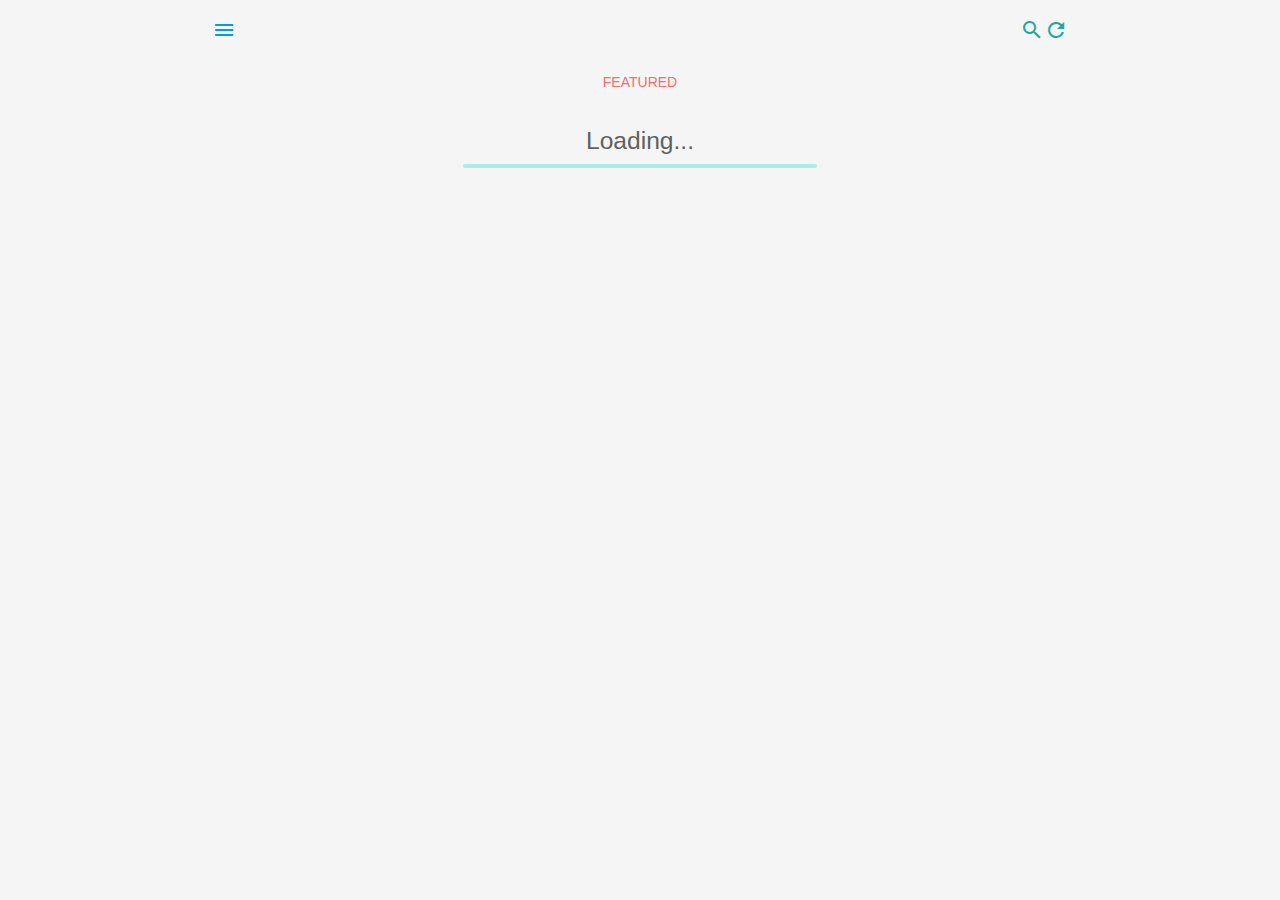
==== index.html @ c97e5a11 "created the basic functionality and ui/ux" ====
<!DOCTYPE html>
<html lang="en">
<head>
  <meta charset="UTF-8">
  <meta name="viewport" content="width=device-width, initial-scale=1.0">
  <meta http-equiv="X-UA-Compatible" content="ie=edge">

  <!-- Compiled and minified CSS -->
  <link rel="stylesheet" href="https://cdnjs.cloudflare.com/ajax/libs/materialize/1.0.0/css/materialize.min.css">
  <!-- Compiled and minified JavaScript -->
  <script src="https://cdnjs.cloudflare.com/ajax/libs/materialize/1.0.0/js/materialize.min.js"></script>
  <link href="https://fonts.googleapis.com/icon?family=Material+Icons" rel="stylesheet">
  
  <title>King Queen</title>

  <link rel="manifest" href="manifest.json">
  <!-- ios support -->
  <link rel="apple-touch-icon" href="icons/favicon-96x96-dunplab-manifest-11928.png">
  <meta name="apple-mobile-web-app-status-bar" contents="#aa7700">
  <!-- <meta name="theme-color" content="#f5f5f5"> -->
  <!-- Chrome, Firefox OS and Opera -->
  <meta name="theme-color" content="#f5f5f5">
  <!-- iOS Safari -->
  <meta name="apple-mobile-web-app-status-bar-style" content="#f5f5f5">
</head>
<body class="grey lighten-4">

  <!-- NAVBAR -->
  <!-- MOBILE SIDENAV -->
  <ul class="sidenav grey lighten-4" id="mobile-demo">
    <li><div class="user-view">
        <div class="background">
          <img src="https://image.freepik.com/free-photo/old-grunge-cement-wall-backgrounds_34552-195.jpg">
        </div>
        <a href="#user"><img class="circle user" src="#"></a>
        <a href="#name"><span class="white-text name">Admin</span></a>
        <a href="#email"><span class="white-text email">harshit@gmail.com</span></a>
      </div>
    </li>
    <li class="logged-in" style="display:none">
      <a href="#" class="modal-trigger" data-target="modal-account"><i class="material-icons">account_circle</i>Account</a>
    </li>
    <li class="logged-in" style="display:none">
      <a href="#" class="" id="logout"><i class="material-icons">lock</i>Logout</a>
    </li>
    <li class="logged-out" style="display:none">
      <a href="#" class="modal-trigger" data-target="modal-login"><i class="material-icons">exit_to_app</i>Login</a>
    </li>
    <li class="logged-out" style="display:none">
      <a href="#" class="modal-trigger" data-target="modal-signup"><i class="material-icons">touch_app</i>Sign Up</a>
    </li>
  </ul>
  

  <div class="container">
    <div class="card z-depth-0 grey lighten-4">
      <div class="card-content" style="padding: 0;">
        <ul class="collection " style="border: none; margin: 0px">
          <li class="collection-item z-depth-0 grey lighten-4">
            <div>
              <a href="#" data-target="mobile-demo" class="sidenav-trigger"><i class="material-icons">menu</i></a>
              <a href="/" class="secondary-content"><i class="material-icons">refresh</i></a>
              <a href="#" class="secondary-content"><i class="material-icons">search</i></a>
            </div>
          </li>
        </ul>
      </div>
      <div class="card-tabs">
        <ul class="tabs z-depth-0 grey lighten-4 tabs-fixed-width categories">
          <li class="tab"><a class="active" href="#featured">Featured</a></li>
        </ul>
      </div>
      <div class="card-content grey lighten-4 categories_content" style="padding: 5px;">
        <div id="featured">
          <div class="row">
            <h5 class="center grey-text text-darken-2">Loading...</h5>
            <div class="progress" style="margin: auto; width: 40%;">
              <div class="indeterminate"></div>
            </div>
          </div>
        </div>
      </div>
    </div>
  </div>

  <!-- SIGN UP MODAL -->
  <div id="modal-signup" class="modal">
    <div class="modal-content">
      <h4>Sign up</h4>
      <form id="signup-form">
        <div class="input-field">
          <input type="text" id="signup-name" required />
          <label for="signup-name">Name</label>
        </div>
        <div class="input-field">
          <input type="email" id="signup-email" required />
          <label for="signup-email">Email address</label>
        </div>
        <div class="input-field">
          <input type="password" id="signup-password" required />
          <label for="signup-password">Choose password</label>
        </div>
        <button class="btn yellow darken-2 z-depth-0">Sign Up</button>
      </form>
    </div>
  </div>

  <!-- LOGIN MODAL -->
  <div id="modal-login" class="modal">
    <div class="modal-content">
      <h4>Login</h4>
      <form id="login-form">
        <div class="input-field">
          <input type="email" id="login-email" required />
          <label for="login-email">Email address</label>
        </div>
        <div class="input-field">
          <input type="password" id="login-password" required />
          <label for="login-password">Your password</label>
        </div>
        <button class="btn yellow darken-2 z-depth-0">Login</button>
      </form>
    </div>
  </div>

  <!-- ACCOUNT MODAL -->
  <div id="modal-account" class="modal">
    <div class="modal-content center-align">
      <h4>Account details</h4>
      <div class="account-details"></div>
    </div>
  </div>

  <!-- CREATE CATEGORY MODAL -->
  <div id="modal-category" class="modal">
    <div class="modal-content">
      <h4>Create Category</h4>
      <form id="create-category-form">
        <div class="input-field">
          <input type="text" id="cat_name" required>
          <label for="title">Category Name</label>
        </div>
        <div class="input-field">
          <textarea id="cat_description" class="materialize-textarea" required></textarea>
          <label for="content">Category Description</label>
        </div>
        <button class="btn yellow darken-2 z-depth-0">Create</button>
      </form>
    </div>
  </div>

  <!-- CREATE ITEM MODAL -->
  <div id="modal-item" class="modal modal-fixed-footer">
    <div class="modal-content center" style="padding-top: 0px; padding-bottom: 0px">
      <h5>Create Item</h5>
      <form id="create-item-form">
        <div class="input-field">
          <input type="text" id="item_name" required>
          <label for="item_name">Name</label>
        </div>
        <div class="input-field">
          <textarea id="item_desc" class="materialize-textarea" required></textarea>
          <label for="item_desc">Description</label>
        </div>
        <div class="input-field">
          <input type="number" id="item_price" required>
          <label for="item_price">Price</label>
        </div>
        <div class="input-field col s12">
          <select id="category_options" required>
            <option value="" disabled selected>Choose category</option>
            <!-- Option added using DOM -->
          </select>
        </div>
        <div class="file-field input-field">
          <div class="red lighten-2 btn-small z-depth-0">
            <i class="material-icons">image</i>
            <input type="file" id="item_image" />
          </div>
          <div class="file-path-wrapper">
            <input class="file-path validate" type="text" required>
          </div>
        </div>
      <button class="btn yellow darken-2 z-depth-0">Create</button>
      </form>
    </div>
  </div>

<!-- FLOATING BOTTOM BUTTON -->
  <div class=" logged-in fixed-action-btn" style="display:none">
    <a class="btn-floating btn-large teal">
      <i class="large material-icons">add</i>
    </a>
    <ul>
      <li><a class="btn-floating green darken-1 modal-trigger" data-target="modal-category"><i class="material-icons">category</i></a></li>
      <li><a class="btn-floating yellow darken-2 modal-trigger" data-target="modal-item"><i class="material-icons">post_add</i></a></li>
    </ul>
  </div>
  
    <!-- Firebase scripts -->
    <!-- The core Firebase JS SDK is always required and must be listed first -->
    <script src="https://www.gstatic.com/firebasejs/7.19.0/firebase-app.js"></script>
    <script src="https://www.gstatic.com/firebasejs/7.19.0/firebase-auth.js"></script>
    <script src="https://www.gstatic.com/firebasejs/7.19.0/firebase-firestore.js"></script>
    <script src="https://www.gstatic.com/firebasejs/7.19.0/firebase-storage.js"></script>

    <!-- TODO: Add SDKs for Firebase products that you want to use
        https://firebase.google.com/docs/web/setup#available-libraries -->
    <script src="https://www.gstatic.com/firebasejs/7.19.0/firebase-analytics.js"></script>

    <!-- Compiled and minified JavaScript -->
    <script src="https://cdnjs.cloudflare.com/ajax/libs/materialize/1.0.0/js/materialize.min.js"></script>
    <script src="scripts/config.js"></script>
    <script src="scripts/index.js"></script>
    <script src="scripts/auth.js"></script>
    <script src="scripts/ui.js"></script>

    <style>
      #loader-wrapper {
        height:100%;
        width:100%;
        position:absolute;
        /* top:0; */
        left:0;
        right:0;
        background-color:#242f37;
        display: flex;
        justify-content: center;
        align-items: center;
        /* z-index: 1000; */
      }
      #loader-wrapper {
        opacity: 1;
        transition: opacity 1s; 
      }

      #slideSource.fade {
        opacity: 0;
      }
    </style>
</body>
</html>
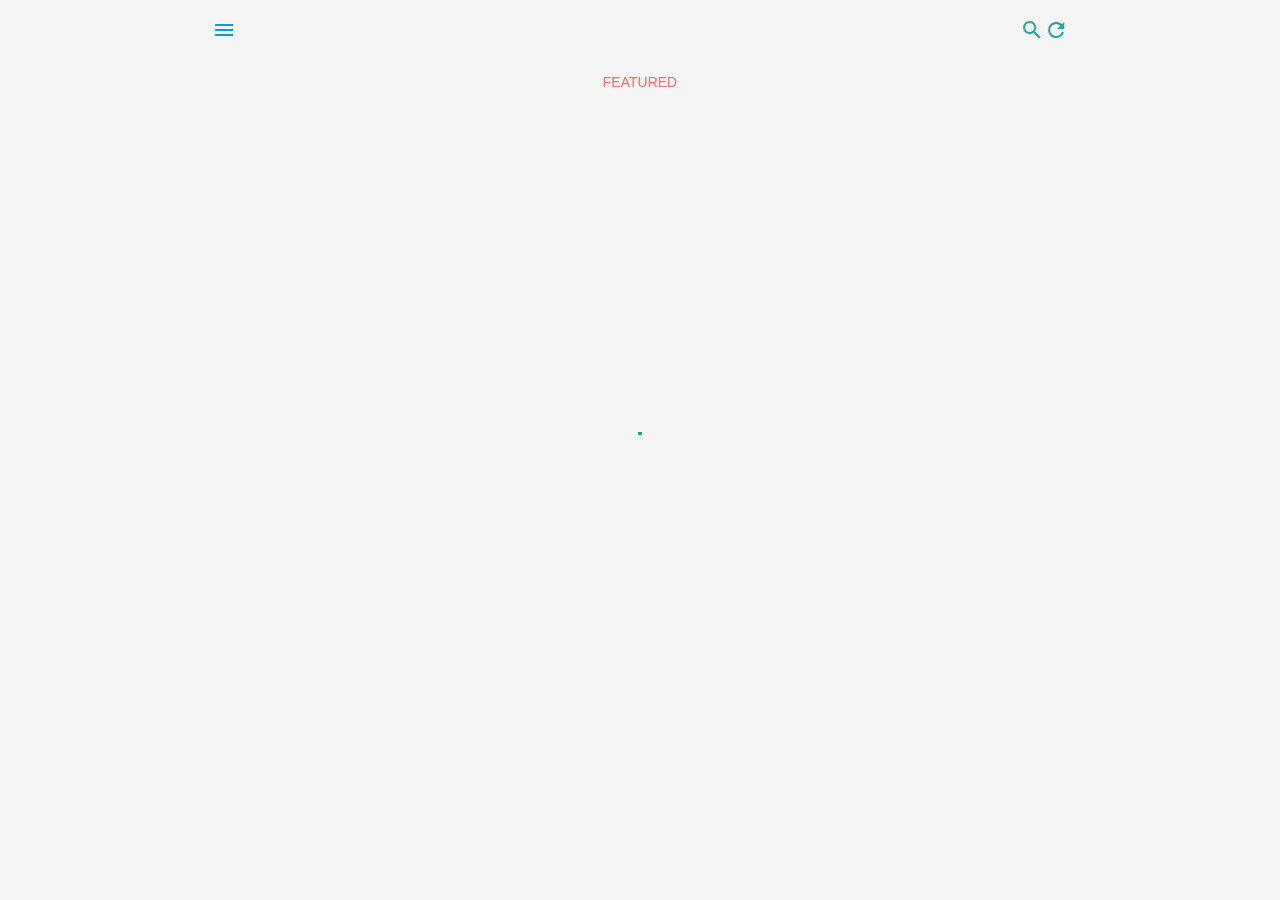
==== commit 87189050: "Improved UI" ====
--- a/index.html
+++ b/index.html
@@ -11,24 +11,30 @@
   <script src="https://cdnjs.cloudflare.com/ajax/libs/materialize/1.0.0/js/materialize.min.js"></script>
   <link href="https://fonts.googleapis.com/icon?family=Material+Icons" rel="stylesheet">
   
-  <title>King Queen</title>
+  <link rel="stylesheet" href="css/ui.css">
+  <title>Drop Ship</title>
 
   <link rel="manifest" href="manifest.json">
   <!-- ios support -->
-  <link rel="apple-touch-icon" href="icons/favicon-96x96-dunplab-manifest-11928.png">
+  <link rel="apple-touch-icon" href="icons/favicon-96x96-dunplab-manifest-16814.png">
   <meta name="apple-mobile-web-app-status-bar" contents="#aa7700">
   <!-- <meta name="theme-color" content="#f5f5f5"> -->
   <!-- Chrome, Firefox OS and Opera -->
   <meta name="theme-color" content="#f5f5f5">
   <!-- iOS Safari -->
   <meta name="apple-mobile-web-app-status-bar-style" content="#f5f5f5">
+  <!-- favicon icon -->
+  <link rel="icon" type="image/png" href="/favicon.ico">
+  <!-- for IE -->
+  <link rel="icon" type="image/x-icon" href="/favicon.ico" >
 </head>
 <body class="grey lighten-4">
 
   <!-- NAVBAR -->
   <!-- MOBILE SIDENAV -->
   <ul class="sidenav grey lighten-4" id="mobile-demo">
-    <li><div class="user-view">
+    <li>
+      <div class="user-view inverted">
         <div class="background">
           <img src="https://image.freepik.com/free-photo/old-grunge-cement-wall-backgrounds_34552-195.jpg">
         </div>
@@ -48,6 +54,18 @@
     </li>
     <li class="logged-out" style="display:none">
       <a href="#" class="modal-trigger" data-target="modal-signup"><i class="material-icons">touch_app</i>Sign Up</a>
+    </li>
+    <li><div class="divider"></div></li>
+    <li class="center-align">
+      <span class="switch">
+        <label>
+          Light
+          <input name="theme" type="checkbox">
+          <span class="lever"></span>
+          Dark
+        </label>
+      </span>
+      <span class="new badge" data-badge-caption="Beta"></span>
     </li>
   </ul>
   
@@ -73,9 +91,18 @@
       <div class="card-content grey lighten-4 categories_content" style="padding: 5px;">
         <div id="featured">
           <div class="row">
-            <h5 class="center grey-text text-darken-2">Loading...</h5>
-            <div class="progress" style="margin: auto; width: 40%;">
-              <div class="indeterminate"></div>
+            <div class="loading">
+              <div class="preloader-wrapper small active">
+                <div class="spinner-layer spinner-green-only">
+                  <div class="circle-clipper left">
+                    <div class="circle"></div>
+                  </div><div class="gap-patch">
+                    <div class="circle"></div>
+                  </div><div class="circle-clipper right">
+                    <div class="circle"></div>
+                  </div>
+                </div>
+              </div>
             </div>
           </div>
         </div>
@@ -100,7 +127,7 @@
           <input type="password" id="signup-password" required />
           <label for="signup-password">Choose password</label>
         </div>
-        <button class="btn yellow darken-2 z-depth-0">Sign Up</button>
+        <button class="btn yellow waves-effect waves-light darken-2 z-depth-0">Sign Up</button>
       </form>
     </div>
   </div>
@@ -118,7 +145,7 @@
           <input type="password" id="login-password" required />
           <label for="login-password">Your password</label>
         </div>
-        <button class="btn yellow darken-2 z-depth-0">Login</button>
+        <button class="btn yellow darken-2 z-depth-0 waves-effect waves-light">Login</button>
       </form>
     </div>
   </div>
@@ -133,8 +160,8 @@
 
   <!-- CREATE CATEGORY MODAL -->
   <div id="modal-category" class="modal">
-    <div class="modal-content">
-      <h4>Create Category</h4>
+    <div class="modal-content center">
+      <h5 style="margin: 0px;">Create Category</h5>
       <form id="create-category-form">
         <div class="input-field">
           <input type="text" id="cat_name" required>
@@ -144,14 +171,14 @@
           <textarea id="cat_description" class="materialize-textarea" required></textarea>
           <label for="content">Category Description</label>
         </div>
-        <button class="btn yellow darken-2 z-depth-0">Create</button>
+        <button class="btn yellow darken-2 z-depth-0 waves-effect waves-light">Create</button>
       </form>
     </div>
   </div>
 
   <!-- CREATE ITEM MODAL -->
-  <div id="modal-item" class="modal modal-fixed-footer">
-    <div class="modal-content center" style="padding-top: 0px; padding-bottom: 0px">
+  <div id="modal-item" class="modal">
+    <div class="modal-content center">
       <h5>Create Item</h5>
       <form id="create-item-form">
         <div class="input-field">
@@ -181,14 +208,14 @@
             <input class="file-path validate" type="text" required>
           </div>
         </div>
-      <button class="btn yellow darken-2 z-depth-0">Create</button>
+      <button class="btn yellow darken-2 z-depth-0 waves-effect waves-light">Create</button>
       </form>
     </div>
   </div>
 
 <!-- FLOATING BOTTOM BUTTON -->
   <div class=" logged-in fixed-action-btn" style="display:none">
-    <a class="btn-floating btn-large teal">
+    <a class="btn-floating btn-large teal pulse">
       <i class="large material-icons">add</i>
     </a>
     <ul>
@@ -214,29 +241,5 @@
     <script src="scripts/index.js"></script>
     <script src="scripts/auth.js"></script>
     <script src="scripts/ui.js"></script>
-
-    <style>
-      #loader-wrapper {
-        height:100%;
-        width:100%;
-        position:absolute;
-        /* top:0; */
-        left:0;
-        right:0;
-        background-color:#242f37;
-        display: flex;
-        justify-content: center;
-        align-items: center;
-        /* z-index: 1000; */
-      }
-      #loader-wrapper {
-        opacity: 1;
-        transition: opacity 1s; 
-      }
-
-      #slideSource.fade {
-        opacity: 0;
-      }
-    </style>
 </body>
 </html>--- a/css/ui.css
+++ b/css/ui.css
@@ -0,0 +1,67 @@
+.loading {
+    width: 100%;
+    height: 100%;
+    display: flex;
+    justify-content: center;
+    align-items: center;
+    position: fixed;
+    top: 0;
+    left: 0;
+}
+
+.dark-mode {
+    filter: invert(1) hue-rotate(180deg);
+}
+.invert {
+    filter: invert(1) hue-rotate(180deg);
+}
+
+#loader-wrapper {
+    height:100%;
+    width:100%;
+    position:absolute;
+    /* top:0; */
+    left:0;
+    right:0;
+    background-color:#242f37;
+    display: flex;
+    justify-content: center;
+    align-items: center;
+    /* z-index: 1000; */
+}
+#loader-wrapper {
+    opacity: 1;
+    transition: opacity 1s; 
+}
+
+#slideSource.fade {
+    opacity: 0;
+}
+
+/* scrollbar */
+::-webkit-scrollbar {
+    width: 10px;
+    height: 8px;
+}
+  
+  /* Track */
+  ::-webkit-scrollbar-track {
+    box-shadow: inset 0 0 2px grey; 
+    border-radius: 10px;
+    border: 8px solid #039be5;
+  }
+  
+  /* Handle */
+  ::-webkit-scrollbar-thumb {
+    background: #e3e3e3; 
+    border-radius: 10px;
+  }
+  
+  /* Handle on hover */
+  ::-webkit-scrollbar-thumb:hover {
+    background: #ee6e73; 
+  }
+
+  .tabs::-webkit-scrollbar {
+    display: none;
+}